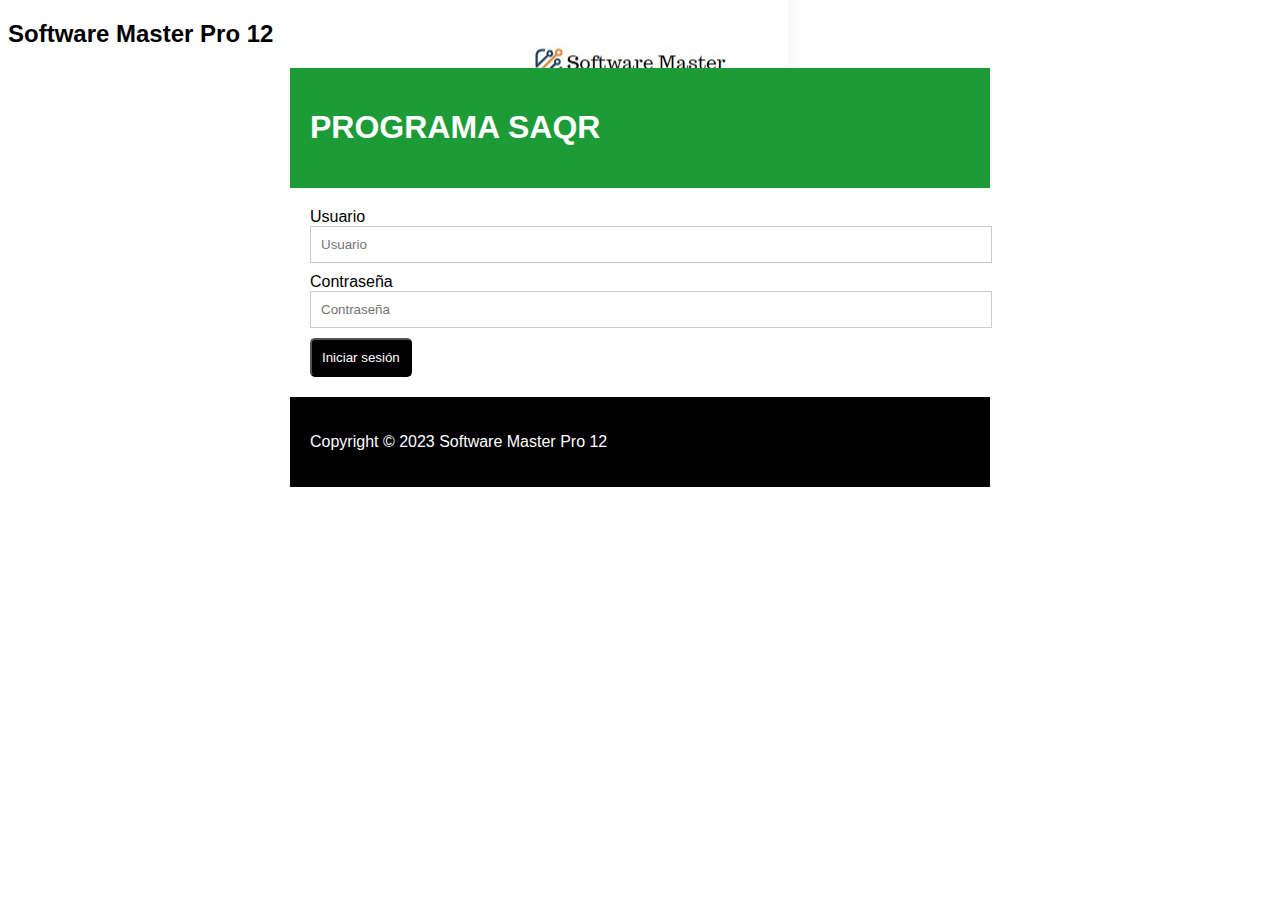
==== inicio.html @ 5fc03d57 "Primer commit en la rama main" ====
<!DOCTYPE html>
<html lang="es">
<head>
  <meta charset="UTF-8">
  <title>Software Master Pro 12 - Inicio de sesión</title>
  <img src="inicio.jpeg" alt="inicio">
  <h2>Software Master Pro 12</h2>
  <link rel="stylesheet" href="inicio.css">
</head>
<body>
  <div class="container">
    <div class="header">
      <h1>PROGRAMA SAQR</h1>
    </div>
    <div class="main">
      <form action="login.php" method="post">
        <div class="form-group">
          <label for="username">Usuario</label>
          <input type="text" class="form-control" id="username" name="username" placeholder="Usuario">
        </div>
        <div class="form-group">
          <label for="password">Contraseña</label>
          <input type="password" class="form-control" id="password" name="password" placeholder="Contraseña">
        </div>
        <button type="submit" class="btn btn-primary">Iniciar sesión</button>
      </form>
    </div>
    <div class="footer">
      <p>Copyright © 2023 Software Master Pro 12</p>
    </div>
  </div>
</body>
</html>
---- inicio.css ----
body {
    font-family: sans-serif;
    background-color: #ffffff;
  }
  
  .container {
    width: 700px;
    margin: 0 auto;
    position: relative;
  }
  
  .header {
    background-color: #1c9b37;
    color: #ffffff;
    padding: 20px;
  }
  
  h1 {
    font-size: 2em;
  }
  
  .main {
    padding: 20px;
  }
  
  .form-group {
    margin-bottom: 10px;
  }
  
  .form-control {
    width: 100%;
    border: 1px solid #ccc;
    padding: 10px;
  }
  
  .btn {
    background-color: #000000;
    color: #ffffff;
    padding: 10px;
    border-radius: 5px;
  }
  
  .footer {
    background-color: #000000;
    color: #ffffff;
    padding: 20px;
  }
  
   .h2 {
    font-size: 800em;
    color: #1c9b37;
    background-color: #000000;
    color: #ffffff;
    padding: 10px;
    border-radius: 5px;
  }
 
  

  img {
    position: absolute;
    top: 7%;
    left: 50%;
    transform: translate(-50%, -50%);
  }
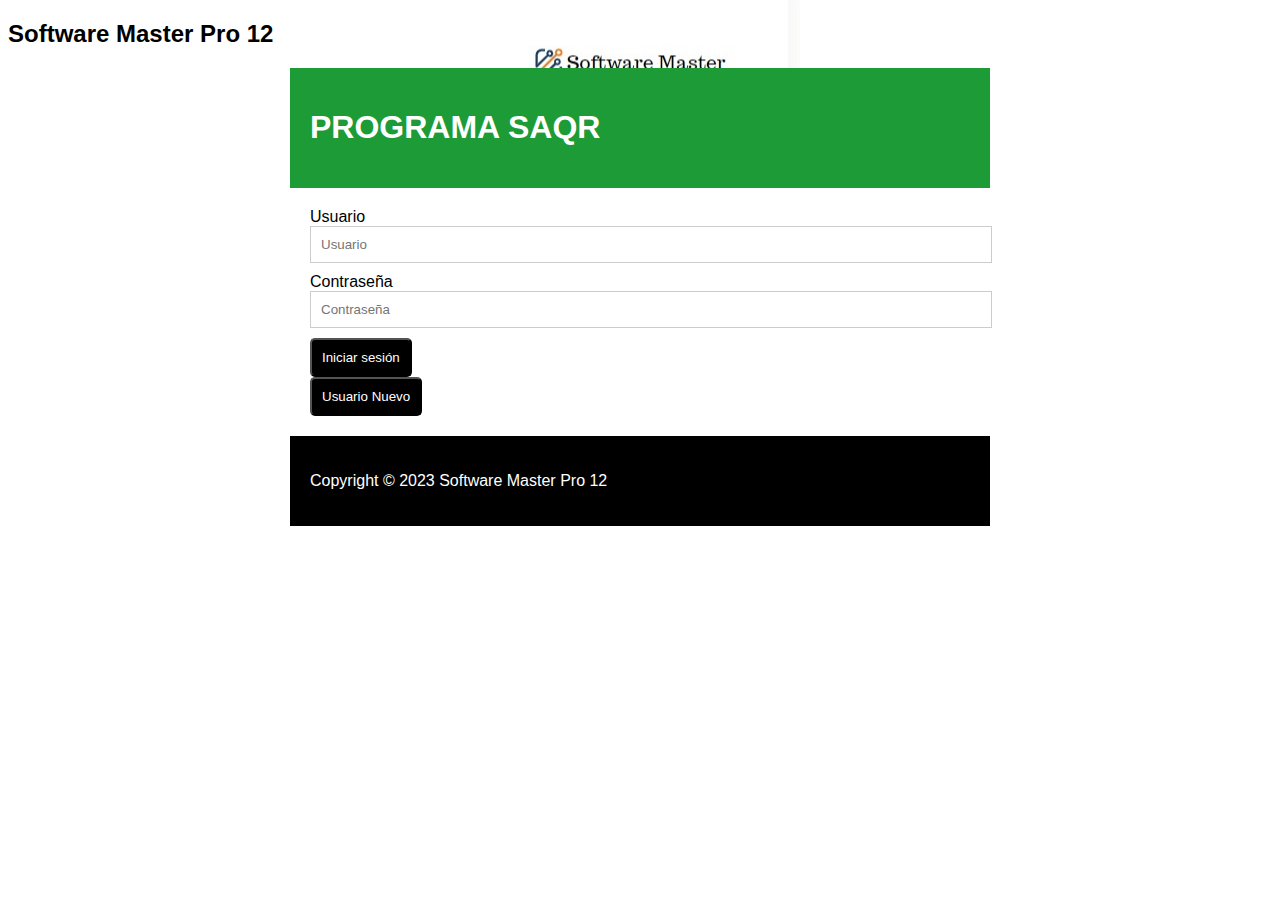
==== commit 7c688135: "cragando base" ====
--- a/inicio.html
+++ b/inicio.html
@@ -3,9 +3,16 @@
 <head>
   <meta charset="UTF-8">
   <title>Software Master Pro 12 - Inicio de sesión</title>
-  <img src="inicio.jpeg" alt="inicio">
+  <img src="./img/inicio.jpeg" alt="inicio">
   <h2>Software Master Pro 12</h2>
   <link rel="stylesheet" href="inicio.css">
+  <link rel="stylesheet" href="formulario.js">
+  
+  <script>
+    function abrirVentanaUsuarioNuevo() {
+      window.open("./templates/formulario.html", "_blank", "width=400,height=400");
+    }
+  </script>
 </head>
 <body>
   <div class="container">
@@ -24,10 +31,18 @@
         </div>
         <button type="submit" class="btn btn-primary">Iniciar sesión</button>
       </form>
+      <button onclick="abrirVentanaUsuarioNuevo()" class="btn btn-secondary">Usuario Nuevo</button>
+      <script>
+        function abrirVentanaUsuarioNuevo() {
+          window.open("formulario.html", "_blank", "width=400,height=400");
+        }
+      </script>
+      
     </div>
+    
     <div class="footer">
       <p>Copyright © 2023 Software Master Pro 12</p>
     </div>
   </div>
 </body>
-</html>
+</html>